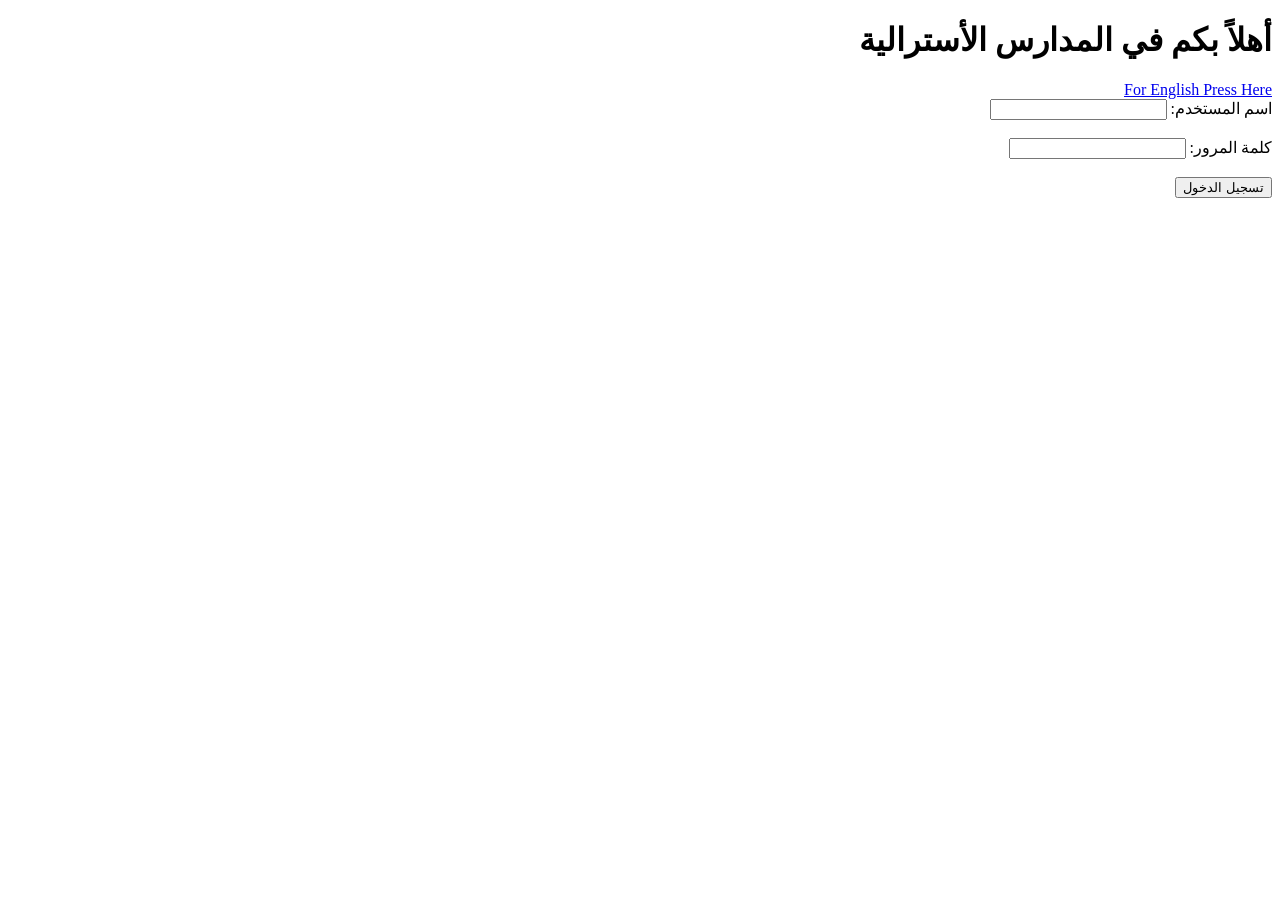
==== ar/index.html @ 4a05a1ec "Create index.html" ====
<!DOCTYPE html>
<html lang="en" dir="rtl">
<head>
    <meta charset="UTF-8">
    <meta name="viewport" content="width=device-width, initial-scale=1.0">
    <title>المدارس الأسترالية</title>
    <link rel="preconnect" href="https://fonts.googleapis.com">
<link rel="preconnect" href="https://fonts.gstatic.com" crossorigin>
<link href="https://fonts.googleapis.com/css2?family=Cairo:wght@200..1000&display=swap" rel="stylesheet">
<link rel="stylesheet" href="index.css">
</head>
<body>
    <h1 class="title">أهلاً بكم في المدارس الأسترالية</h1>
    <a href="../en/">For English Press Here</a>
    <div class="logindiv">
        <form action="website.html"> 
            <label for="username">اسم المستخدم:</label>
            <input type="text" id="username" required>
            <br>
            <br>
            <label for="password">كلمة المرور:</label>
            <input type="password" id="password" required>
            <br>
            <br>
            <button class="button" type="submit">تسجيل الدخول</button>
        </form>
    </div>
</body>
</html>
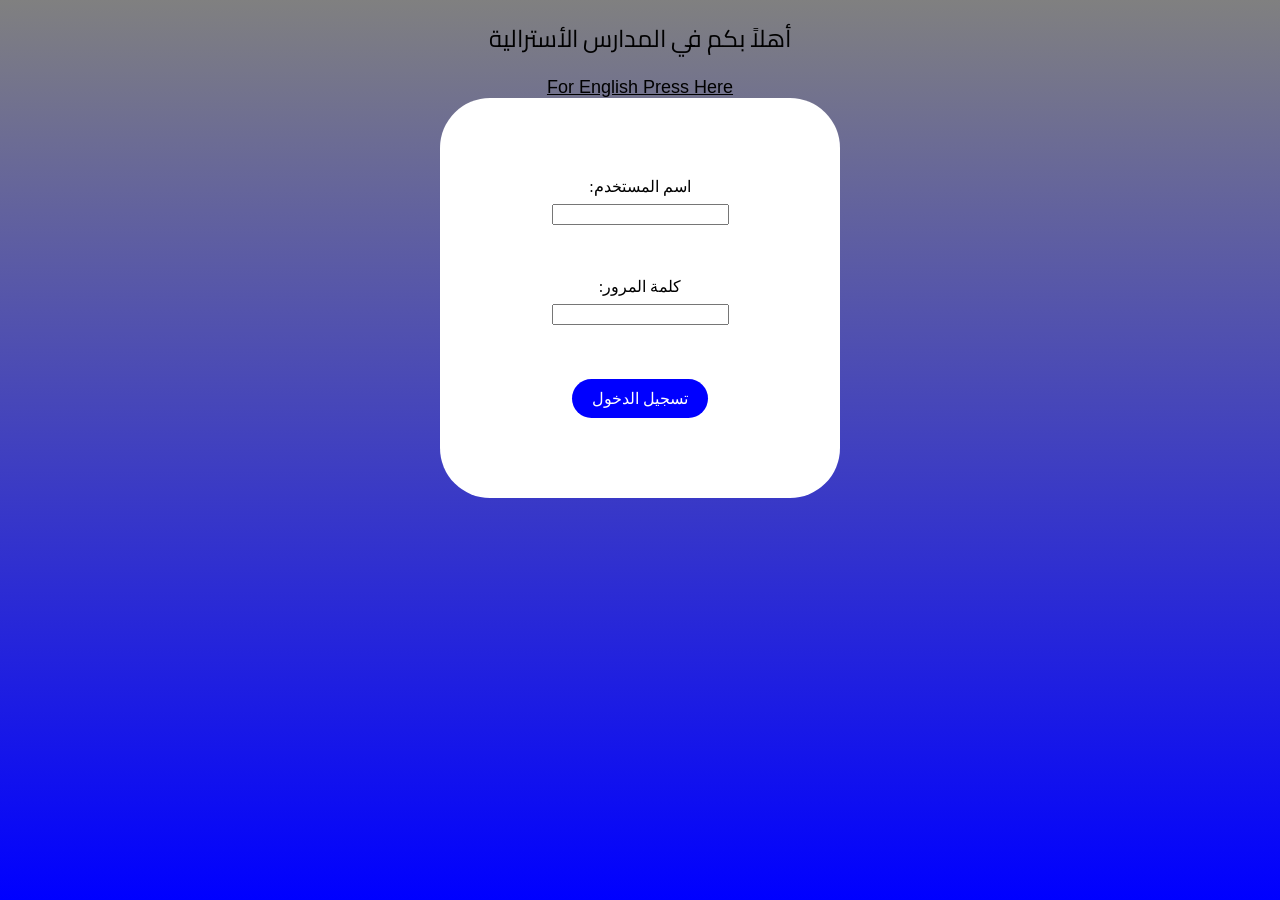
==== commit 126a726f: "Update index.html" ====
--- a/ar/index.html
+++ b/ar/index.html
@@ -11,7 +11,7 @@
 </head>
 <body>
     <h1 class="title">أهلاً بكم في المدارس الأسترالية</h1>
-    <a href="../en/">For English Press Here</a>
+    <a href="../en/index.html">For English Press Here</a>
     <div class="logindiv">
         <form action="website.html"> 
             <label for="username">اسم المستخدم:</label>
--- a/ar/index.css
+++ b/ar/index.css
@@ -0,0 +1,62 @@
+body{
+    background:linear-gradient(grey,blue);
+    background-repeat: no-repeat;
+    background-attachment: fixed;
+}
+.title{
+    color: black;
+    text-align: center ;
+    font-size: 24px;
+    font-family: "Cairo", sans-serif;
+    font-optical-sizing: auto;
+    font-weight: 400;
+    font-style: normal;
+    font-variation-settings:
+    "slnt" 0;
+}
+a{
+    display: grid;
+    color: black;
+    font-size: 16px;
+    font-family: "Outfit", sans-serif;
+    font-optical-sizing: auto;
+    font-weight: 400;
+    font-style: normal;
+    text-align: center;
+    margin: auto;
+    align-self: center;
+    font-size: large;
+}
+.logindiv{
+    display: grid;
+    background-color: white;
+    border-radius: 50px;
+    height: 400px;
+    width: 400px;
+    align-content: center;
+    margin: auto;
+
+}
+.button{
+    /* make the button a block-level element so margin:auto can center it */
+    display: block;
+    background-color: blue;
+    color: white;
+    border: none;
+    border-radius: 30px;
+    padding: 10px 20px;
+    text-align: center;
+    text-decoration: none;
+    font-size: 16px;
+    margin: 10px auto; /* vertical spacing + horizontal centering */
+    cursor: pointer;
+}
+
+/* center labels and inputs within the login container */
+.logindiv label,
+.logindiv input {
+    display: block;
+    margin: 8px auto;
+    text-align: center;
+}
+
